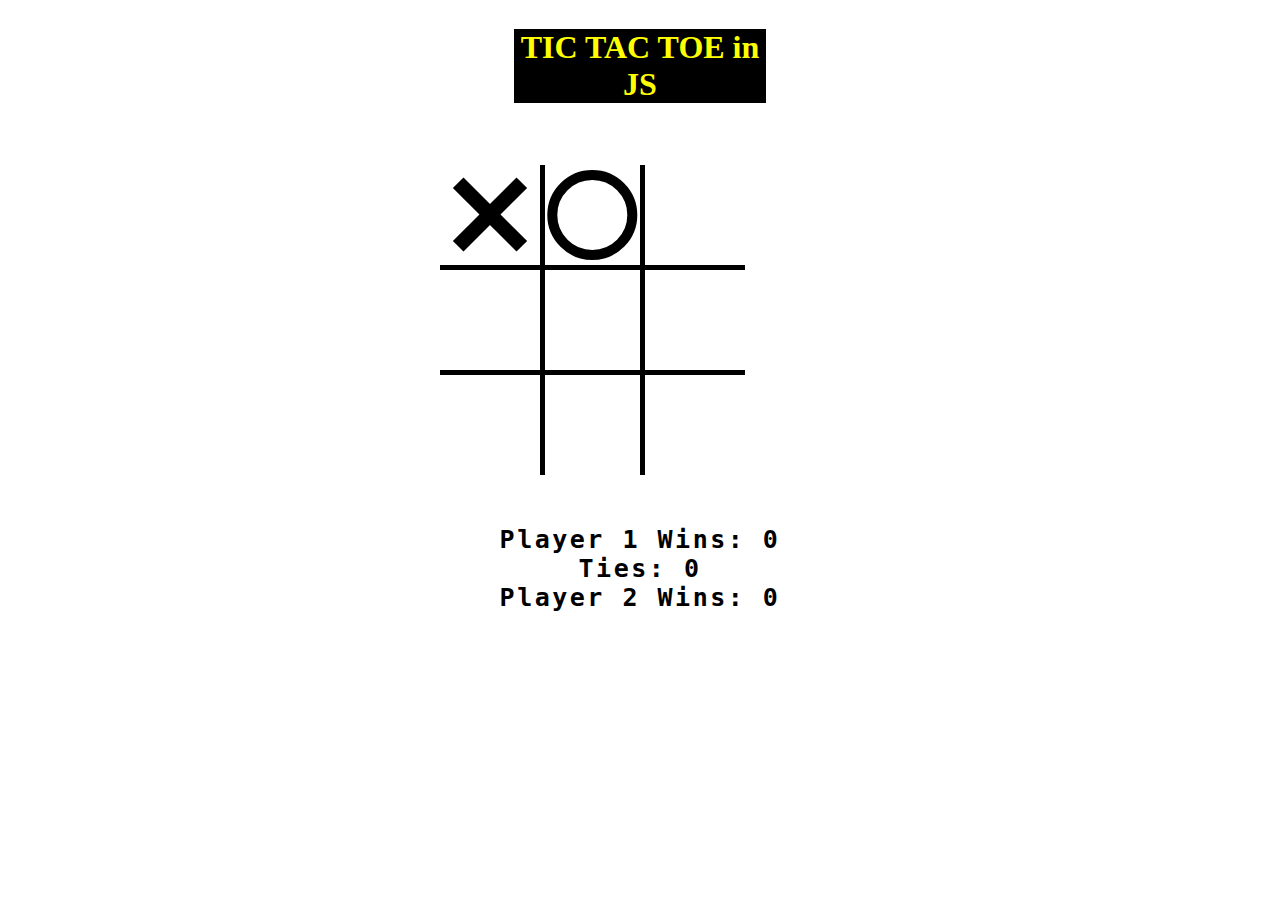
==== tic-tac-toe.html @ efbd3396 "first commit, setting up html and css for a tic tac toe game" ====
<!DOCTYPE="html5">
<html lang="en">
  <head>
    <meta charset="utf-8"/>
    <link rel="stylesheet" href="tic-tac-toe.css">
    <title>TIC TAC TOE IN JS</title>
    <h1 class='header'>TIC TAC TOE in JS</h1>
  </head>
<body>
	<h2 onload="document.innerHTML(currentPlayer)" id='currentPlayerH2'></h2>
	<div class='board x__turn'>
		<div class="cell x"></div>
		<div class="cell o"></div>
		<div class="cell"></div>
		<div class="cell"></div>
		<div class="cell"></div>
		<div class="cell"></div>
		<div class="cell"></div>
		<div class="cell"></div>
		<div class="cell"></div>
	</div>
	<div class='scores'>
		<div>Player 1 Wins: <span id="score-x">0</span></div>
		<div>Ties: <span id="score-tie">0</span> </div>
		<div>Player 2 Wins: <span id="score-o">0</span> </div>
	</div>
	<div class="win__screen">
		<h1>X's WIN !</h1>
		<button>RESET GAME</button>
	</div>
<script src="./tictactoe.js"></script>
  
</body>
---- tic-tac-toe.css ----
:root {
	--cellSize : 100px;
}




body{
  text-align: center;
  display: flex;
  flex-direction: column;
  align-items: center;
  justify-content: center;
}

.header {
  display: block;
  text-align: center;
  color: yellow;
  background-color: black;
  width: 20%;
  margin-right: auto;
  margin-left: auto;
}

.scores {
	width: 100%;
	height: auto;
	font-size: 25px;
	font-weight: bold;
	font-family: monospace;
	color: black;
	letter-spacing: 0.1em;
	justify-content: center;
	align-items: center;
	margin: 0 auto;
}
.board {
	display: grid;
	grid-template-columns: repeat(3, 100px);
	margin-bottom: 50px;
	width: 400px;
	height: auto;
}

.cell:not(.x):hover,
.cell:not(.o):hover {
	background-color: red;
}



.cell {
	width: var(--cellSize);
	height: var(--cellSize);
	border: 5px solid black;
	background: white;
	display: flex;
	justify-content: center;
	align-items: center;
	cursor: pointer;
}

.cell:first-child,
.cell:nth-child(2),
.cell:nth-child(3){
	border-top: 0;
	border-bottom: 0;
}

.cell:nth-child(3n + 1) {
	border-left: 0;
}

.cell:nth-child(3n + 3) {
	border-right: 0;
}

.cell:last-child,
.cell:nth-child(7),
.cell:nth-child(8){
	border-bottom: 0;
	border-top: 0;
}
.cell.x::after,
.cell.x::before {
	position: absolute;
	content: '';
	background-color: black;
}
.cell.x::before{
	width: calc(var(--cellSize) * 0.9);
	height: calc(var(--cellSize) * 0.15);
	transform: rotate(45deg)
}
.cell.x::after {
	width: calc(var(--cellSize) * 0.9);
	height: calc(var(--cellSize) * 0.15);
	transform: rotate(135deg)
}
.cell.o::after {
	content: '';
	background: white;
	width: calc(var(--cellSize)* 0.7);
	height: calc(var(--cellSize)* 0.7);
	align-self: center;
	justify-self: center;
	border-radius: 50%;
	border: 10px solid black;
	transform: translateX(-3%)
}

.cell.x,
.cell.o {
	cursor: not-allowed;
}


.cell:hover::before,
.cell:hover::after{
	content: "";
	color: black;
}











































.win__screen{ 
	display: none;
	position: absolute;
	width: 100%;
	height: 100%;
	background-color: rgba(0, 0, 240, 0.9);
	flex-direction: column;
	justify-content: center;
	align-items: center;
}
.win__screen h1 {
	font-size: 3rem;
	color: red;
}

.win__screen button {
	width: calc(var(--cellSize) * 2.5);
	height: calc(var(--cellSize) * 0.7);
	font-size: 2rem;
	border: 2px solid white;
	background: rgba(0, 0, 240, 0.9);
	color: white;
}

.win__screen button:hover {
	background: white;
	border: 2 px solid rgba(0, 0, 240, 0.9);
	color: rgba(0, 0, 240, 0.9);
}
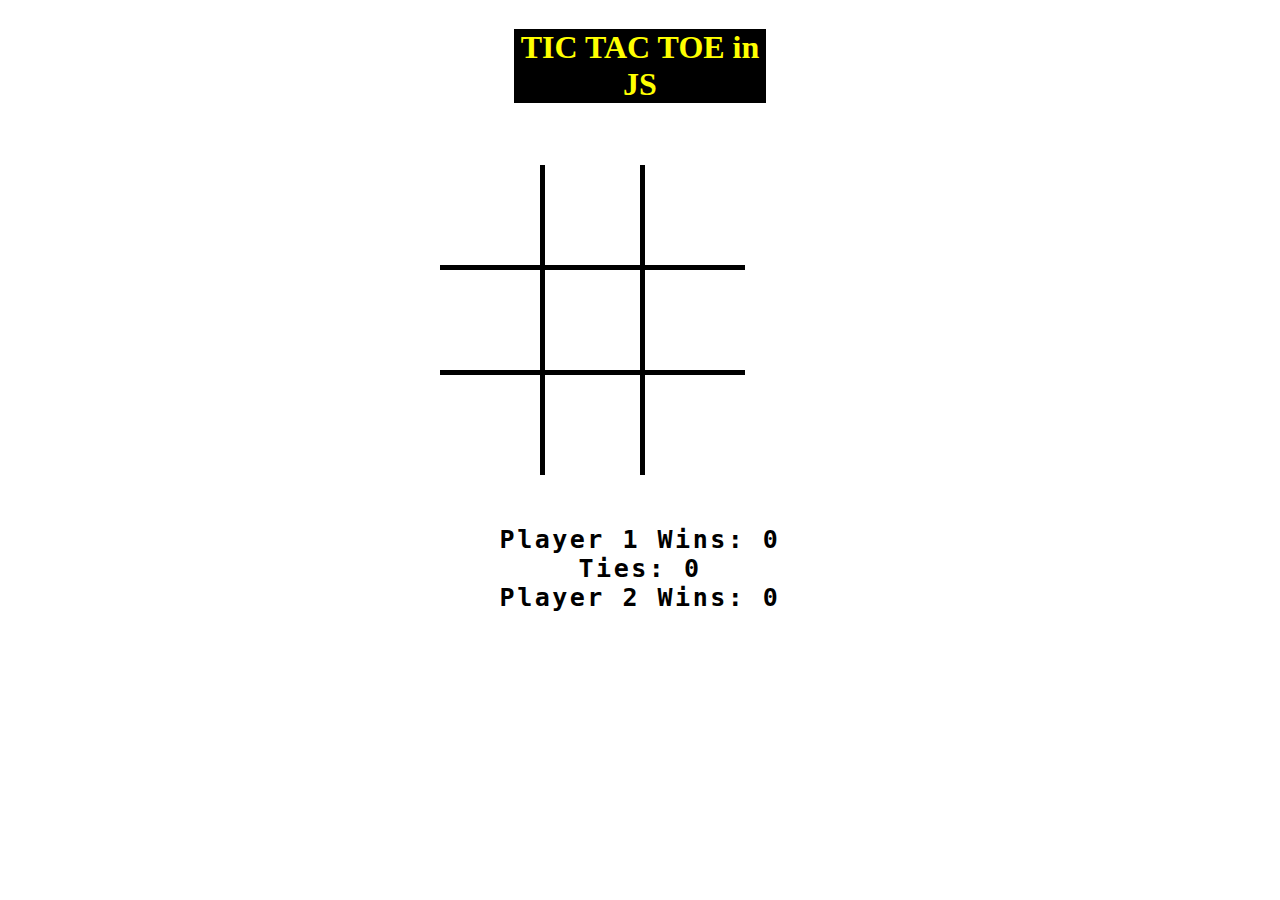
==== commit 079e1148: "finished setting up HTML and CSS" ====
--- a/tic-tac-toe.html
+++ b/tic-tac-toe.html
@@ -8,9 +8,9 @@
   </head>
 <body>
 	<h2 onload="document.innerHTML(currentPlayer)" id='currentPlayerH2'></h2>
-	<div class='board x__turn'>
-		<div class="cell x"></div>
-		<div class="cell o"></div>
+	<div class='board'>
+		<div class="cell"></div>
+		<div class="cell"></div>
 		<div class="cell"></div>
 		<div class="cell"></div>
 		<div class="cell"></div>
--- a/tic-tac-toe.css
+++ b/tic-tac-toe.css
@@ -1,9 +1,6 @@
 :root {
 	--cellSize : 100px;
 }
-
-
-
 
 body{
   text-align: center;
@@ -43,13 +40,6 @@
 	height: auto;
 }
 
-.cell:not(.x):hover,
-.cell:not(.o):hover {
-	background-color: red;
-}
-
-
-
 .cell {
 	width: var(--cellSize);
 	height: var(--cellSize);
@@ -82,23 +72,30 @@
 	border-bottom: 0;
 	border-top: 0;
 }
+
 .cell.x::after,
-.cell.x::before {
+.cell.x::before,
+.board.x__turn .cell:not(.o).cell:not(.x):hover::after,
+.board.x__turn .cell:not(.o).cell:not(.x):hover::before {
 	position: absolute;
 	content: '';
-	background-color: black;
-}
-.cell.x::before{
+	background-color: rgba(0, 0, 0, 0.3);
 	width: calc(var(--cellSize) * 0.9);
 	height: calc(var(--cellSize) * 0.15);
-	transform: rotate(45deg)
 }
-.cell.x::after {
-	width: calc(var(--cellSize) * 0.9);
-	height: calc(var(--cellSize) * 0.15);
-	transform: rotate(135deg)
+.cell.x::before,
+.board.x__turn .cell:not(.o):hover::before{
+	background-color: black;
+	transform: rotate(45deg);
 }
-.cell.o::after {
+.cell.x::after, 
+.board.x__turn .cell:not(.o):hover::after{
+	background-color: black;
+	transform: rotate(135deg);
+}
+
+.cell.o::after,
+.board.o__turn .cell:not(.o).cell:not(.x):hover::after  {
 	content: '';
 	background: white;
 	width: calc(var(--cellSize)* 0.7);
@@ -106,63 +103,17 @@
 	align-self: center;
 	justify-self: center;
 	border-radius: 50%;
-	border: 10px solid black;
-	transform: translateX(-3%)
+	border: 10px solid rgba(0, 0, 0, 0.3);
+}
+
+.cell.o::after{
+	border-color: black;
 }
 
 .cell.x,
 .cell.o {
 	cursor: not-allowed;
 }
-
-
-.cell:hover::before,
-.cell:hover::after{
-	content: "";
-	color: black;
-}
-
-
-
-
-
-
-
-
-
-
-
-
-
-
-
-
-
-
-
-
-
-
-
-
-
-
-
-
-
-
-
-
-
-
-
-
-
-
-
-
-
-
 
 .win__screen{ 
 	display: none;
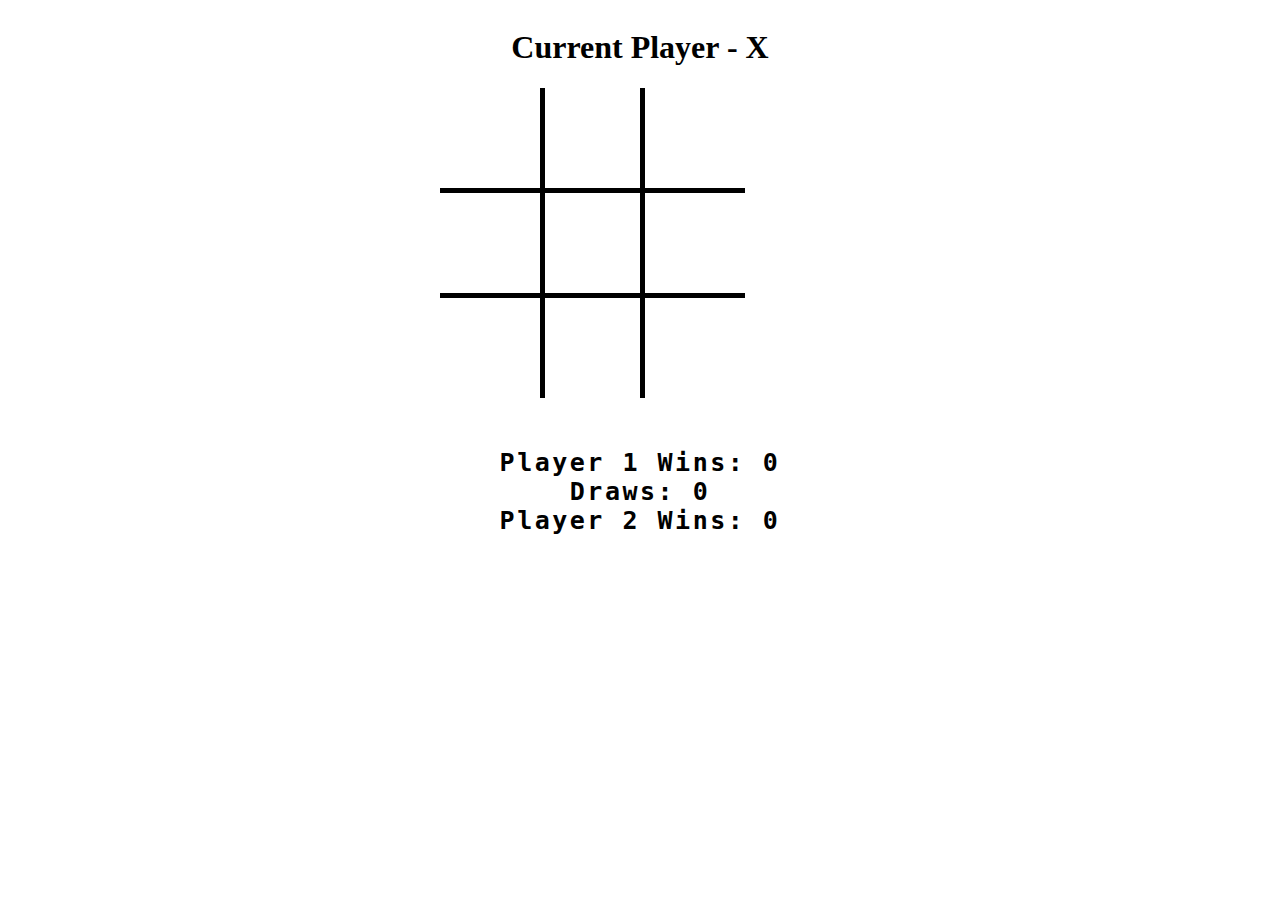
==== commit 34a412ad: "third commit, 80% completion" ====
--- a/tic-tac-toe.html
+++ b/tic-tac-toe.html
@@ -4,10 +4,9 @@
     <meta charset="utf-8"/>
     <link rel="stylesheet" href="tic-tac-toe.css">
     <title>TIC TAC TOE IN JS</title>
-    <h1 class='header'>TIC TAC TOE in JS</h1>
+    <h1 class='turn__current'></h1>
   </head>
 <body>
-	<h2 onload="document.innerHTML(currentPlayer)" id='currentPlayerH2'></h2>
 	<div class='board'>
 		<div class="cell"></div>
 		<div class="cell"></div>
@@ -20,12 +19,12 @@
 		<div class="cell"></div>
 	</div>
 	<div class='scores'>
-		<div>Player 1 Wins: <span id="score-x">0</span></div>
-		<div>Ties: <span id="score-tie">0</span> </div>
-		<div>Player 2 Wins: <span id="score-o">0</span> </div>
+		<div>Player 1 Wins: <span id="score-x"></span></div>
+		<div>Draws: <span id="score-draw"></span> </div>
+		<div>Player 2 Wins: <span id="score-o"></span> </div>
 	</div>
 	<div class="win__screen">
-		<h1>X's WIN !</h1>
+		<h1></h1>
 		<button>RESET GAME</button>
 	</div>
 <script src="./tictactoe.js"></script>
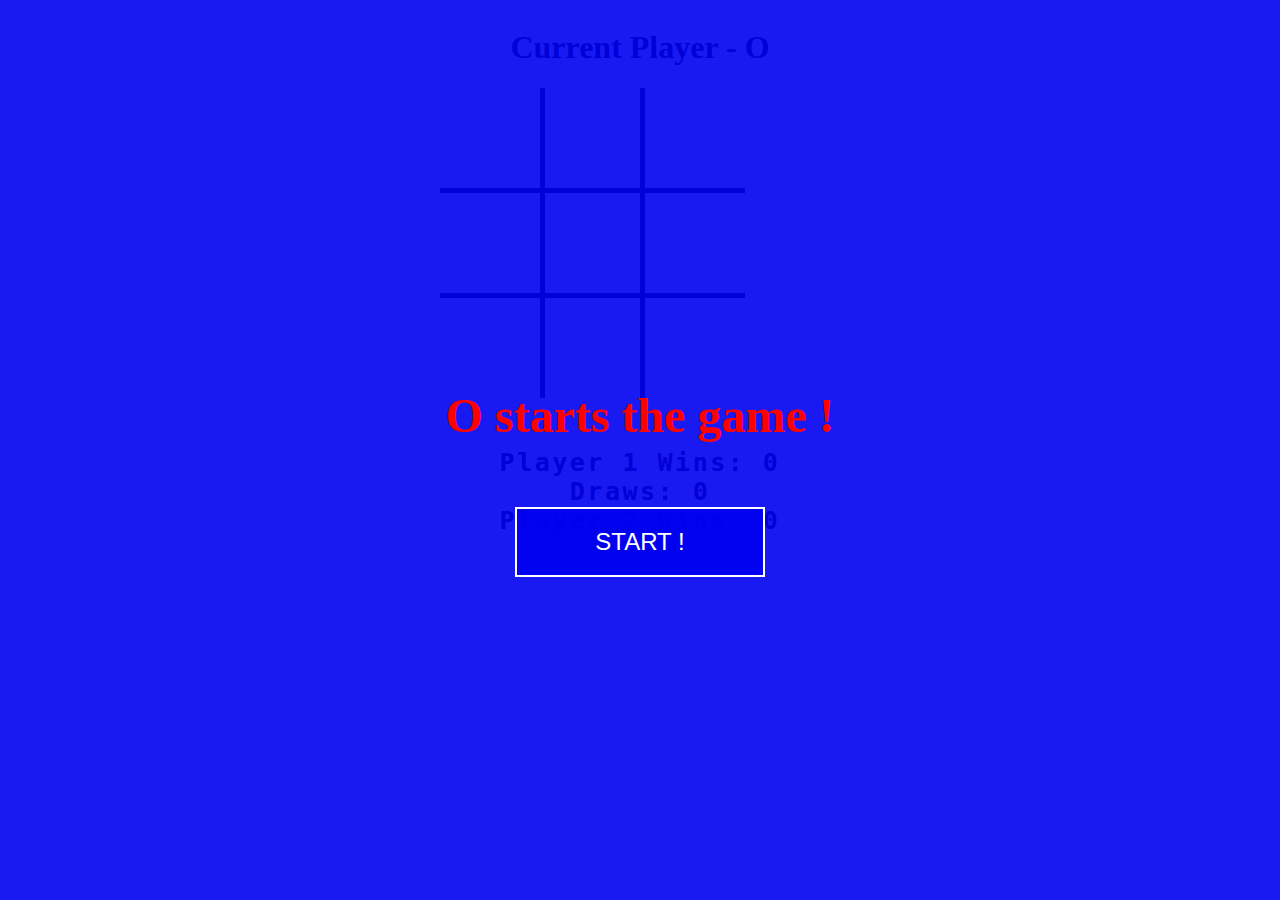
==== commit 21838424: "final product" ====
--- a/tic-tac-toe.html
+++ b/tic-tac-toe.html
@@ -23,9 +23,9 @@
 		<div>Draws: <span id="score-draw"></span> </div>
 		<div>Player 2 Wins: <span id="score-o"></span> </div>
 	</div>
-	<div class="win__screen">
-		<h1></h1>
-		<button>RESET GAME</button>
+	<div class="blue__screen">
+		<h1 class="message"></h1>
+		<button class="blue__screen__btn"></button>
 	</div>
 <script src="./tictactoe.js"></script>
   
--- a/tic-tac-toe.css
+++ b/tic-tac-toe.css
@@ -115,7 +115,7 @@
 	cursor: not-allowed;
 }
 
-.win__screen{ 
+.blue__screen{ 
 	display: none;
 	position: absolute;
 	width: 100%;
@@ -125,21 +125,21 @@
 	justify-content: center;
 	align-items: center;
 }
-.win__screen h1 {
+.blue__screen h1 {
 	font-size: 3rem;
 	color: red;
 }
 
-.win__screen button {
+.blue__screen button {
 	width: calc(var(--cellSize) * 2.5);
 	height: calc(var(--cellSize) * 0.7);
-	font-size: 2rem;
+	font-size: 1.5rem;
 	border: 2px solid white;
 	background: rgba(0, 0, 240, 0.9);
 	color: white;
 }
 
-.win__screen button:hover {
+.blue__screen button:hover {
 	background: white;
 	border: 2 px solid rgba(0, 0, 240, 0.9);
 	color: rgba(0, 0, 240, 0.9);
